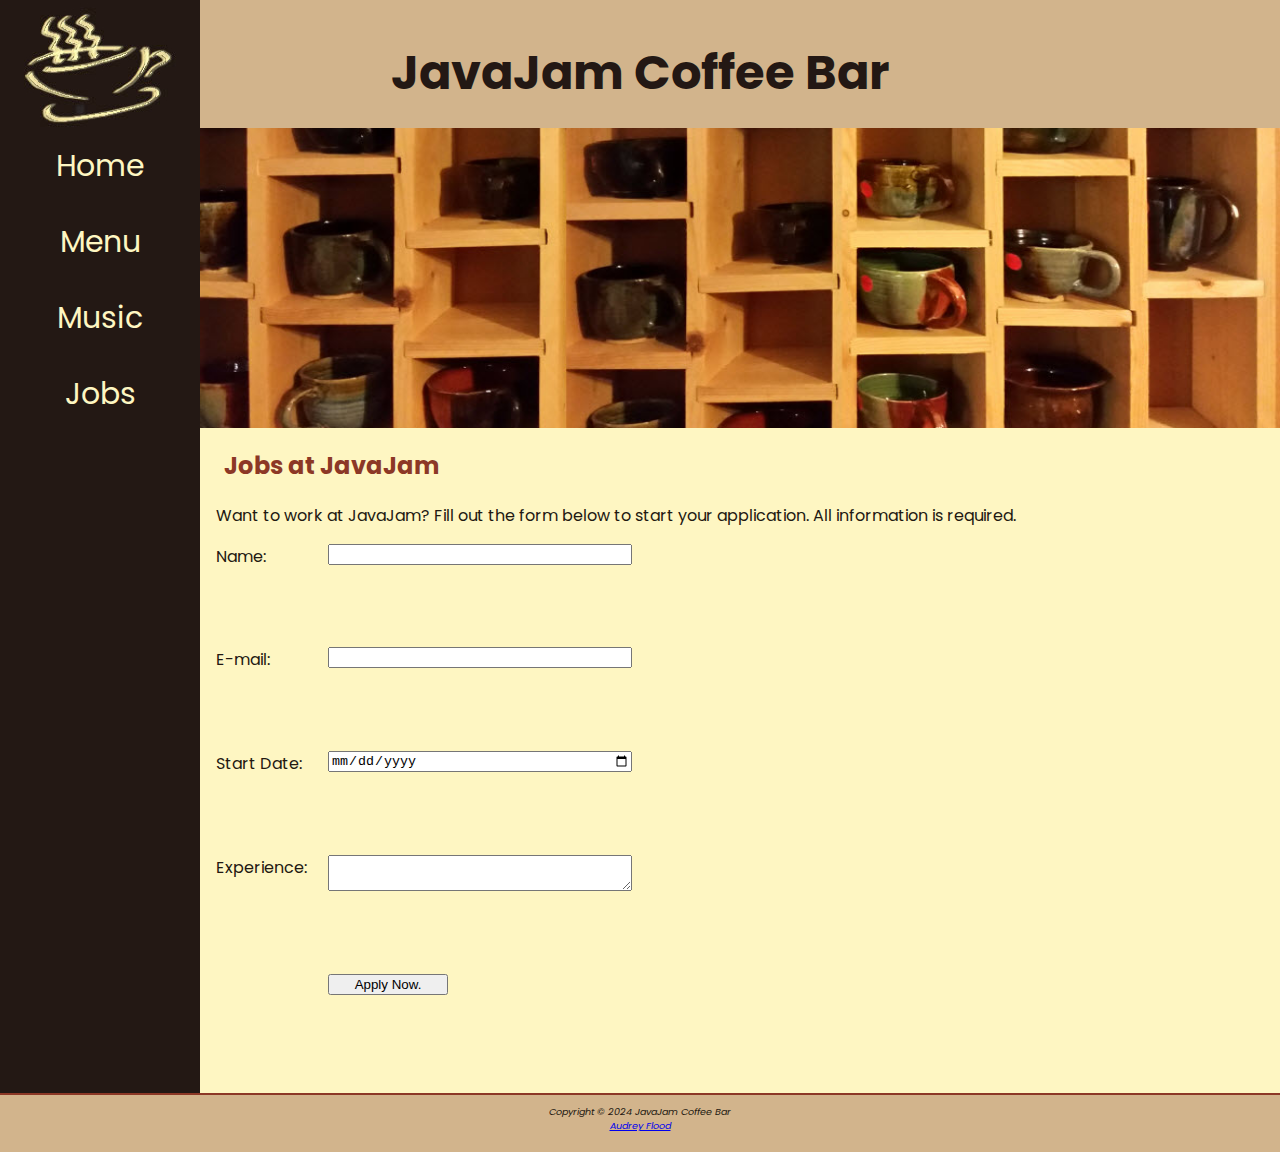
==== javajam/jobs.html @ 6068312b "Assignment 8" ====
<!DOCTYPE html>
<html lang="en">
<head>
    <meta charset="UTF-8">
    <meta http-equiv="X-UA-Compatible" content="IE=edge">
    <meta name="viewport" content="width=device-width, initial-scale=1.0">
    <title>JavaJam Jobs</title>
    <meta name="description" content="JavaJam Coffee Bar Case Study">
    <meta name="author" content="Audrey Flood">
    <meta name="keywords" content="Homework, USU, Data Analytics and Information Systems">
    <link rel="stylesheet" href="javajam.css">
    <link rel="preconnect" href="https://fonts.googleapis.com">
    <link rel="preconnect" href="https://fonts.gstatic.com" crossorigin>
    <link href="https://fonts.googleapis.com/css2?family=Poppins:ital,wght@0,400;0,700;1,400&display=swap" rel="stylesheet">
    <link rel="shortcut icon" href="favicon.ico">
</head>
<body>
    <div id="wrapper">
        <header>
            <h1><a href="index.html">JavaJam Coffee Bar</a></h1>
        </header>
        <nav>
            <ul>
                <li><a href="index.html">Home</a></li>
                <li><a href="menu.html">Menu</a></li>
                <li><a href="music.html">Music</a></li>
                <li><a href="jobs.html">Jobs</a></li>
            </ul>
        </nav>
        <main>
            <div id="heromugs"></div>
            <h2>Jobs at JavaJam</h2>
            <p>
                Want to work at JavaJam? Fill out
                the form below to start your application. All
                information is required.
            </p>
            <form action="https://webdevbasics.net/scripts/javajam8.php">
                <label for="myName">Name:</label>
                <input type="text" name="myName" id="myName">
                <label for="myEmail">E-mail:</label>
                <input type="email" name="myEmail" id="myEmail" required>
                <label for="myStart">Start Date:</label>
                <input type="date" name="myStart" id="myStart" required>
                <label for="myExperience">Experience:</label>
                <textarea name="myExperience" id="myExperience" rows="2" cols="20" required></textarea>
                <input type="submit" value="Apply Now." id="mySubmit">
            </form>
        </main>
        <footer>
            <p>
                Copyright &copy; 2024 JavaJam Coffee Bar<br>
                <a href="mailto:audrey.flood@usu.edu">Audrey Flood</a>
            </p>
        </footer>
    </div>
</body>
</html>
---- javajam/javajam.css ----
@import url('https://fonts.googleapis.com/css2?family=Poppins:ital,wght@0,400;0,700;1,400&display=swap');

* {
	box-sizing: border-box;
}

/* Configure Small Layout */
body {
	background-color: #D2B48C;
	color: #221811;
	font-family: 'Poppins', Arial, sans-serif;
	margin: 0;
}

#wrapper {
	background-color: #231814;
	padding: 0;
}

header {
	background-color: #D2B48C;
	background-image: url(images/cup.jpg);
	background-repeat: no-repeat;
	color: #231814;
	height: 128px;
	padding-left: 105px;
	padding-top: 5px;
	padding-bottom: 5px;
}

header a {
	text-decoration: none;
}

header a:link {
	color: #231814;
}

header a:visited {
	color: #231814;
}

header a:hover {
	color: #FEF6C2;
}

h1 {
	font-size: 2em;
	font-family: 'Poppins', sans-serif;
}

h2 {
	color: #8C3826;
}

h3,
dt {
	color: #8C3826;
}

h4 {
	background-color: #D2B48C;
	font-size: 1.2em;
	padding-left: .5em;
	padding-bottom: 0;
	text-transform: uppercase;
	border-bottom: 1px solid #221811;
	clear: left;
}

nav {
	text-align: center;
	font-size: 1.5em;
}

nav a {
	text-decoration: none;
}

nav a:link {
	color: #FEF6C2;
}

nav a:visited {
	color: #D2B48C;
}

nav a:hover {
	color: #CC9933;
}

nav ul {
	display: flex;
	flex-direction: column;
	font-size: 1.25em;
	list-style-type: none;
	margin: 0;
	padding: 0;
}

nav li {
	border-bottom: 1px solid #FEF6C2;
	padding: .5em 1em;
	width: 100%;
}

main {
	background-color: #FEF6C2;
	display: block;
	padding: 0 0 2em 0;
}

h2,
h3,
h4,
p,
div,
ul,
dl {
	padding-left: 1em;
	padding-right: 1em;
}

main ul {
	padding-left: 2em;
}

.details {
	padding-left: 20%;
	padding-right: 20%;
	overflow: auto;
}

img {
	border-style: none;
	max-width: 100%;
	height: auto;
}

#homehero {
	height: 300px;
	background-image: url(images/road.jpg);
	background-repeat: no-repeat;
	background-size: 100% 100%;
}

#heromugs {
	height: 300px;
	background-image: url(images/threemugs.jpg);
	background-repeat: no-repeat;
	background-size: 100% 100%;
}

#heroguitar {
	height: 300px;
	background-image: url(images/guitar.jpg);
	background-repeat: no-repeat;
	background-size: 100% 100%;
}

#mobile {
	display: inline;
}

#desktop {
	display: none;
}

footer {
	background-color: #D2B48C;
	font-size: .60em;
	font-style: italic;
	text-align: center;
	padding-bottom: 1em;
	border-top: 2px solid #8C3826;
}

table {
    border-spacing: 0;
    width: 90%;
    margin-right: auto;
    margin-left: auto;
}

td {
    padding: 10px;
}

th {
    padding: 10px;
}

.altrow {
    background-color: #d2b48e;
}

#herojobs {
    height: 300px;
    background-image: url(images/coffeecup.jpg);
    background-repeat: no-repeat;
    background-size: 100%, 100%;
}

form {
    display: flex;
    flex-direction: column;
    padding-left: 1em;
    width: 80%;
}

input, textarea {
    margin-bottom: 5em;
}

/* Configure Medium Layout */
@media (min-width: 600px) {
	header {
		padding-left: 0;
		text-align: center;
	}

	h1 {
		font-size: 3em;
	}

	nav ul {
		flex-flow: row nowrap;
		justify-content: space-around;
	}

	nav li {
		border-bottom: none;
	}

	#homehero {
		background-image: url(images/hero.jpg);
		height: 50vh;
	}

	#heromugs {
		background-image: url(images/heromugs.jpg);
	}

	#heroguitar {
		background-image: url(images/heroguitar.jpg);
	}

	#flow {
		display: flex;
		flex-direction: row;
	}

	#mobile {
		display: none;
	}

	#desktop {
		display: inline;
	}

	.details {
		display: flex;
		flex-direction: row;
	}

	h4 {
		margin-left: 10%;
		margin-right: 10%;
	}
    
    form {
        width: 40%;
        gap: 1em;
        display: grid;
        grid-gap: 1em;
        grid-template-columns: 6em 1fr;
    }

    input[type="submit"] {
        grid-column: 2 / 3;
        width: 9em;
    }

    #herojobs {
        background-image: url(images/herojobs.jpg);
    }
}

/* Configure Large Layout */
@media (min-width: 1024px) {
	@supports (display: grid) {
		header {
			grid-area: header;
		}

		nav {
			grid-area: nav;
		}

		main {
			grid-area: main;
		}

		footer {
			grid-area: footer;
		}

		#wrapper {
			display: grid;
			grid-template:
				"header header"
				"nav    main"
				"footer footer"
				/ 200px;
		}

		nav ul {
			flex-direction: column;
		}

		header {
			background-image: url(images/coffeelogo.jpg);
		}
	}
}
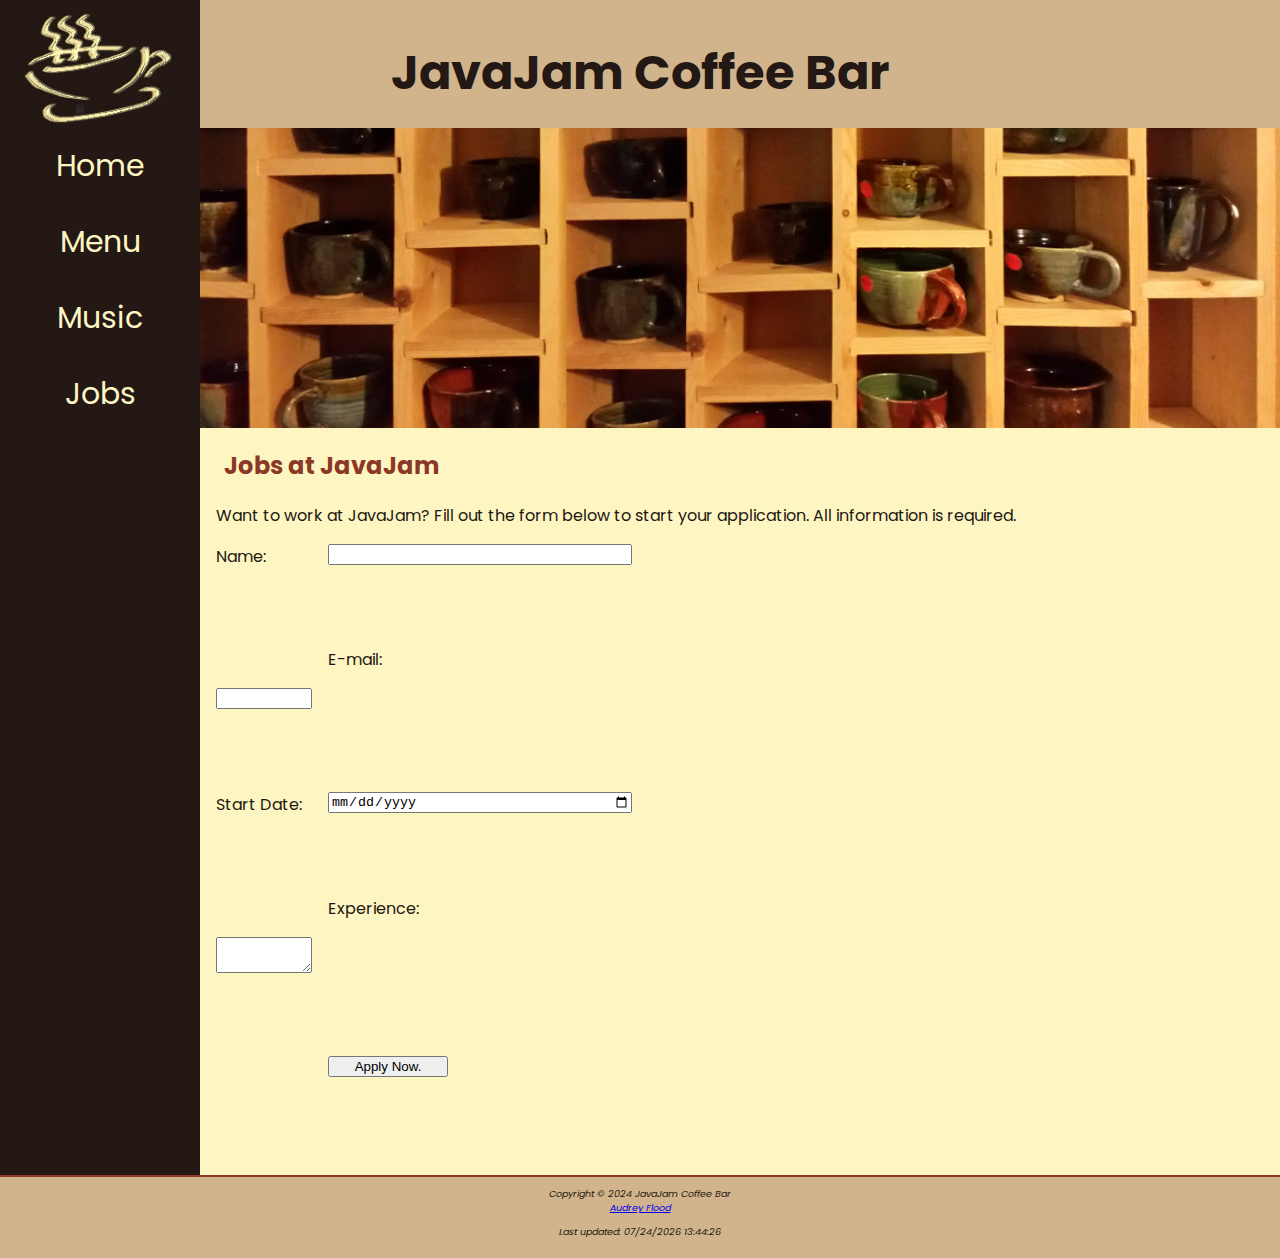
==== commit 6b71c50c: "Assignment 9" ====
--- a/javajam/jobs.html
+++ b/javajam/jobs.html
@@ -37,13 +37,13 @@
             </p>
             <form action="https://webdevbasics.net/scripts/javajam8.php">
                 <label for="myName">Name:</label>
-                <input type="text" name="myName" id="myName">
+                <input type="text" name="myName" id="myName"><br>
                 <label for="myEmail">E-mail:</label>
-                <input type="email" name="myEmail" id="myEmail" required>
+                <input type="email" name="myEmail" id="myEmail" required><br>
                 <label for="myStart">Start Date:</label>
-                <input type="date" name="myStart" id="myStart" required>
+                <input type="date" name="myStart" id="myStart" required><br>
                 <label for="myExperience">Experience:</label>
-                <textarea name="myExperience" id="myExperience" rows="2" cols="20" required></textarea>
+                <textarea name="myExperience" id="myExperience" rows="2" cols="20" required></textarea><br>
                 <input type="submit" value="Apply Now." id="mySubmit">
             </form>
         </main>
@@ -52,6 +52,8 @@
                 Copyright &copy; 2024 JavaJam Coffee Bar<br>
                 <a href="mailto:audrey.flood@usu.edu">Audrey Flood</a>
             </p>
+            <p id="dateupdate"></p>
+            <script src="js/dateupdate.js"></script>
         </footer>
     </div>
 </body>
